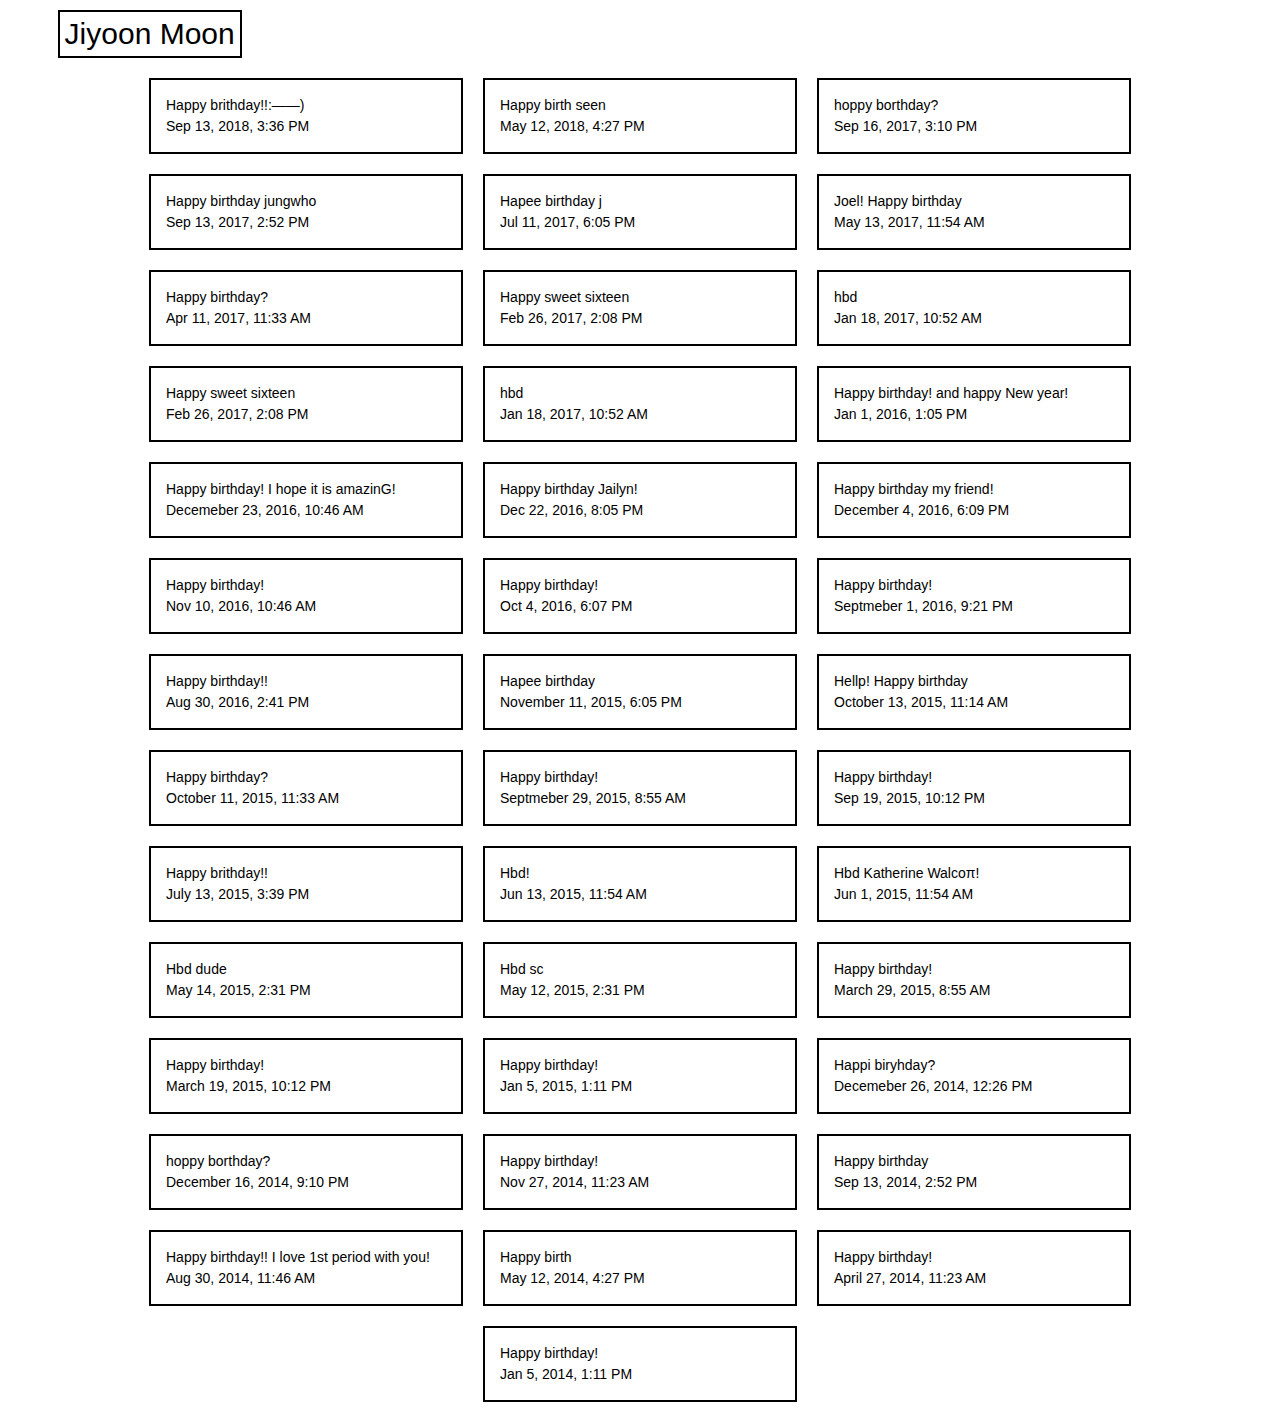
==== happy.html @ b7b530e8 "added javascript" ====
<!DOCTYPE html>
<html lang="en">
  <head>
    <title>Music</title>
    <link rel="stylesheet" type="text/css" href="global.css">
    <meta charset="utf-8">
    <meta http-equiv="X-UA-Compatible" content="IE=edge">
    <meta name="viewport" content="width=device-width, initial-scale=1">
  </head>  
  <body>
		<header>
			<div class=heading>
			Jiyoon Moon
		</div>
		</header>
    <div class="flex-container">
      <div class='box'>Happy brithday!!:——)<br>
        Sep 13, 2018, 3:36 PM</div>
      <div class='box'>Happy birth seen<br>
        May 12, 2018, 4:27 PM</div>
      <div class='box'>hoppy borthday?<br>
        Sep 16, 2017, 3:10 PM</div>  
      <div class='box'>Happy birthday jungwho<br>
        Sep 13, 2017, 2:52 PM</div>
      <div class='box'>Hapee birthday j<br>
        Jul 11, 2017, 6:05 PM</div>
      <div class='box'>Joel! Happy birthday<br>
        May 13, 2017, 11:54 AM</div>  
      <div class='box'>Happy birthday?<br>
        Apr 11, 2017, 11:33 AM</div>
      <div class='box'>Happy sweet sixteen<br>
        Feb 26, 2017, 2:08 PM</div>
        <div class='box'>hbd<br>
          Jan 18, 2017, 10:52 AM</div>
          <div class='box'>Happy sweet sixteen<br>
            Feb 26, 2017, 2:08 PM</div>
            <div class='box'>hbd<br>
              Jan 18, 2017, 10:52 AM</div>
  
        <div class='box'>Happy birthday! and happy New year!<br>
          Jan 1, 2016, 1:05 PM</div>  
        <div class='box'>Happy birthday! I hope it is amazinG!<br>
          Decemeber 23, 2016, 10:46 AM</div>
       
          
      <div class='box'>Happy birthday Jailyn!<br>
        Dec 22, 2016, 8:05 PM</div> 
        <div class='box'>Happy birthday my friend!<br>
          December 4, 2016, 6:09 PM</div>
      <div class='box'>Happy birthday!<br>
        Nov 10, 2016, 10:46 AM</div>
        <div class='box'>Happy birthday!<br>
          Oct 4, 2016, 6:07 PM</div>
          <div class='box'>Happy birthday!<br>
            Septmeber 1, 2016, 9:21 PM</div>
      <div class='box'>Happy birthday!!<br>
        Aug 30, 2016, 2:41 PM</div>
        <div class='box'>Hapee birthday<br>
          November 11, 2015, 6:05 PM</div>
        <div class='box'>Hellp! Happy birthday<br>
          October 13, 2015, 11:14 AM</div>  
        <div class='box'>Happy birthday?<br>
          October 11, 2015, 11:33 AM</div>
       <div class='box'>Happy birthday!<br>
        Septmeber 29, 2015, 8:55 AM</div>
        <div class='box'>Happy birthday!<br>
          Sep 19, 2015, 10:12 PM</div>
          <div class='box'>Happy brithday!!<br>
            July 13, 2015, 3:39 PM</div>
                     
         <div class='box'>Hbd!<br>
          Jun 13, 2015, 11:54 AM</div>

       <div class='box'>Hbd Katherine Walcoπ!<br>
        Jun 1, 2015, 11:54 AM</div>

        <div class='box'>Hbd dude<br>
          May 14, 2015, 2:31 PM</div>
      <div class='box'>Hbd sc<br>
        May 12, 2015, 2:31 PM</div>
      
        <div class='box'>Happy birthday!<br>
          March 29, 2015, 8:55 AM</div>
      
          <div class='box'>Happy birthday!<br>
            March 19, 2015, 10:12 PM</div>
            
        <div class='box'>Happy birthday!<br>
          Jan 5, 2015, 1:11 PM</div>
       
      
    

       

        <div class='box'>Happi biryhday?<br>
          Decemeber 26, 2014, 12:26 PM</div>  
          <div class='box'>hoppy borthday?<br>
            December 16, 2014, 9:10 PM</div> 
          <div class='box'>Happy birthday!<br>
            Nov 27, 2014, 11:23 AM</div> 
          <div class='box'>Happy birthday<br>
            Sep 13, 2014, 2:52 PM</div>
            <div class='box'>Happy birthday!! I love 1st period with you! <br>
              Aug 30, 2014, 11:46 AM</div>
    
            <div class='box'>Happy birth<br>
              May 12, 2014, 4:27 PM</div>
          <div class='box'>Happy birthday!<br>
            April 27, 2014, 11:23 AM</div>  
           <div class='box'>Happy birthday!<br>
            Jan 5, 2014, 1:11 PM</div>
    </div>
  </body>
</html>
---- global.css ----
html, body {
    margin: 0;
    font-family:Helvetica, sans-serif;
    font-size: 20pt;
  }
  header{
    font-size:30px;
  }
  .heading{

    display: inline-block;
    margin: 10px 4.5% 10px;

    width: auto; /* optional */
    height: auto; /* optional */

    text-align: center; 
    height: auto;
    border: 2px solid;
    padding:5px;
  }

    #camera {
      position:absolute;
      box-sizing: border-box;
      top:0;
      width:100%;
      height:100%;
      z-index:-1;
    }

  .wrapper {

  width: 95%;
  right:0;
margin: 0 auto;
    position: relative;
  }
  .flex {
 
    height: 50%;

    display: flex;
    flex-direction: column;
  }
  .flex > div {
    border: 2px solid;
    box-sizing: border-box;
  }
  @media screen and (min-width: 800px) {
    .flex > .optional {
  
      position: absolute;
      right: 0;
      top: 0;
      width: 25%;
      height: 100%;
    }
    .flex #main,
    .flex #main2 {
 
      height: 20%;
      margin-left:2%;
      margin-bottom: .7%;
      margin-right: 25.7%;   
    }
  }
  .chat {
    width: 23.5%;
    height: 88%;
    position: fixed;
    overflow: scroll;
   }
   .actions {
    position: fixed;
    bottom: 0;
    display: block;
    width: 100%;
   }
   .actions input{
    height: 30px;
    display: block;
    width: 23%;

   }
   .messages div {
    max-width: 60%;
    display: block;
    margin: 5px;
    padding: 10px;
    border-radius: 7px;
   }
   .messages .bot {
    text-align: left;
    margin-right: auto;
    background: #4688f2;
    color: white;
   }
   .messages .self {
    text-align: right;
    margin-left: auto;
    background:#ededed
   }
   .behind{
    text-align: justify;
   color:white;
   opacity: 50%;
   margin-left: 30%;
   margin-top: 30%;
   position: relative;
   z-index: 2;

   
 }
 .behind1{
  text-align: justify;
 color:white;
 opacity: 50%;
 margin-left: 50%;
 margin-top: 5%;
 position: relative;
 z-index: 2;

}
.behind3{
  text-align: justify;
 color:white;
 margin-left: 10%;
 padding-bottom: 10px;
 opacity: 50%;

 position: relative;
 z-index: 2;

}

.flex-container {
  font-size: 14px;;
  font-family: Helvetica, sans-serif;
  padding: 0;
  margin: 0;
  line-height: 1.5em;
  display: flex;
  justify-content: center;

  flex-wrap: wrap;
  margin: 0 auto;
}

.flex-container > .box {
    border: 2px solid;
  width:280px;
  padding:15px;
  height: auto;
  margin: 10px;

}

  text:hover { opacity: .7 !important;
    cursor: pointer; }
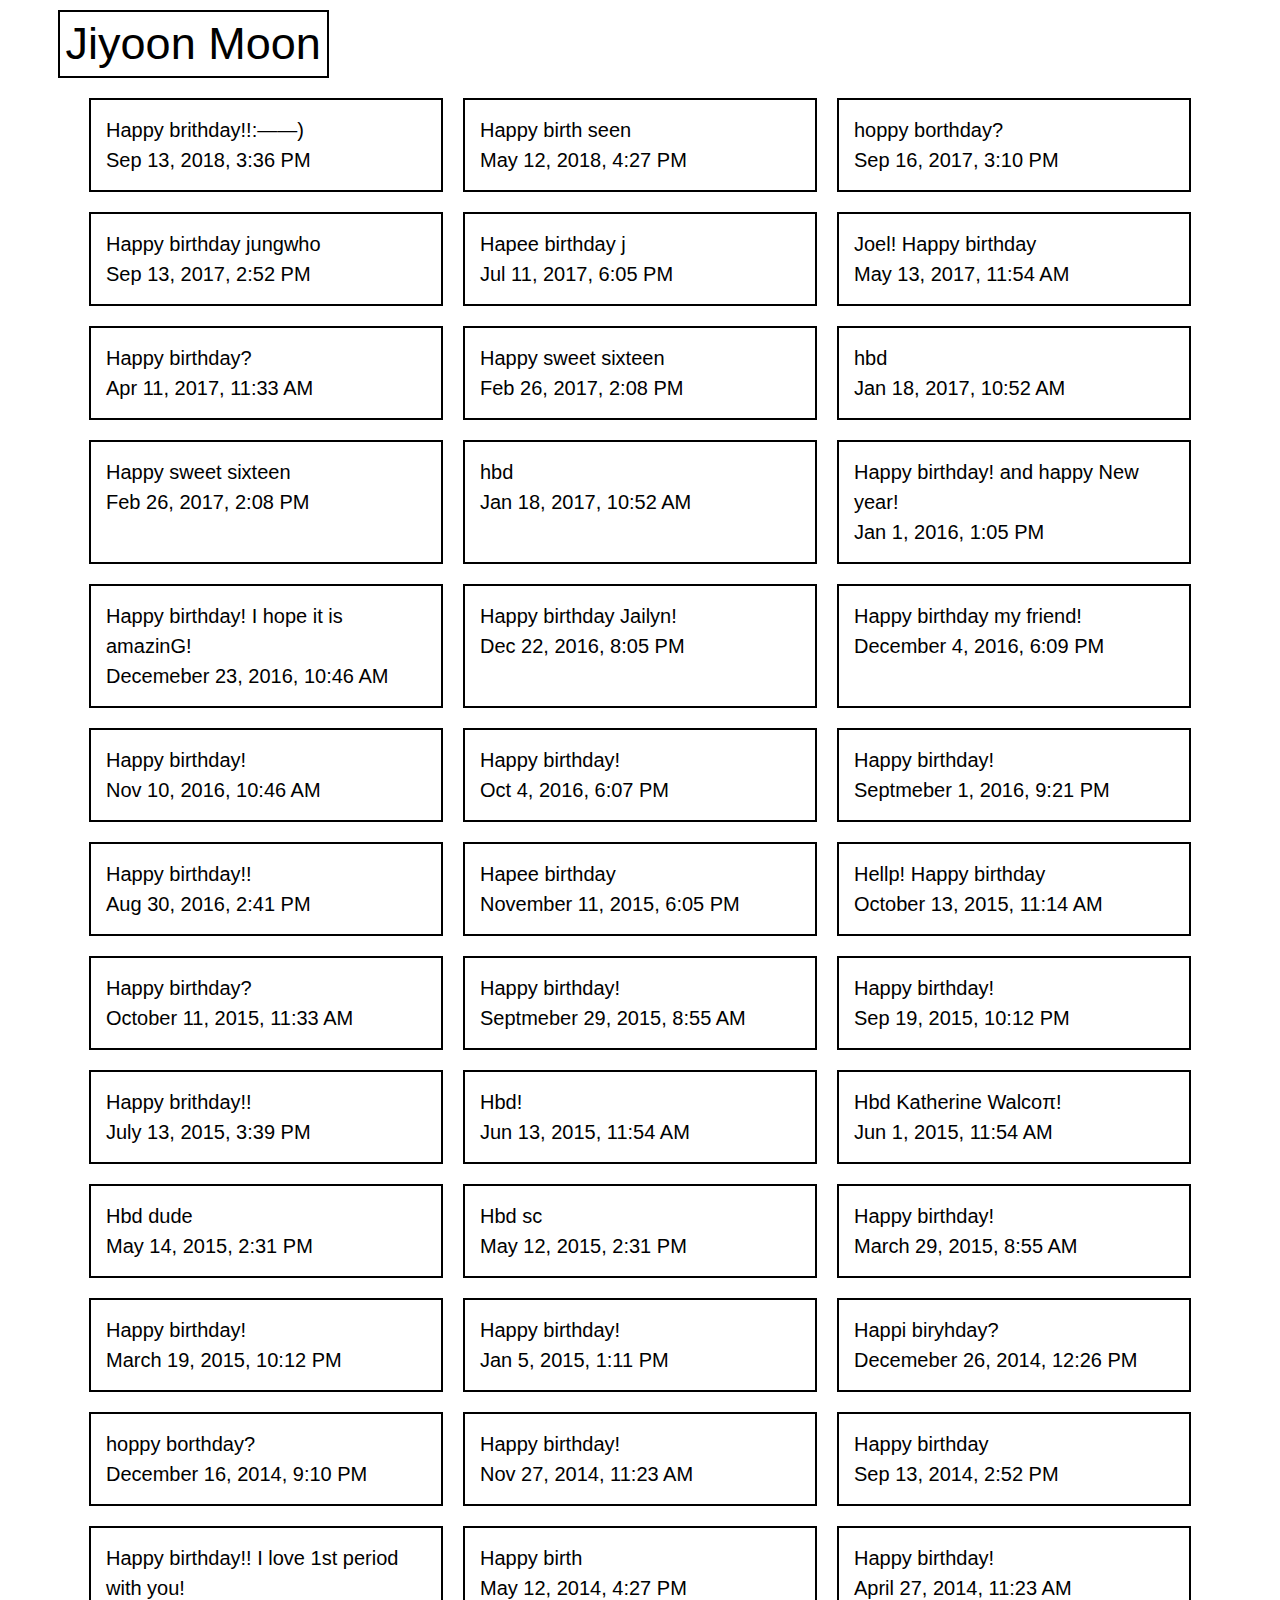
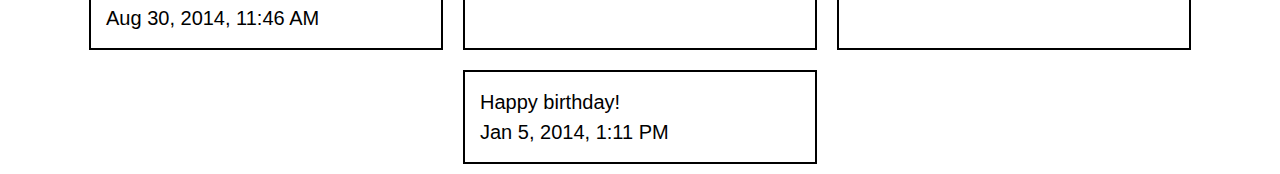
==== commit 0c7d2bea: "flexbox change" ====
--- a/happy.html
+++ b/happy.html
@@ -1,7 +1,7 @@
 <!DOCTYPE html>
 <html lang="en">
   <head>
-    <title>Music</title>
+    <title>Jiyoon Moon</title>
     <link rel="stylesheet" type="text/css" href="global.css">
     <meta charset="utf-8">
     <meta http-equiv="X-UA-Compatible" content="IE=edge">
--- a/global.css
+++ b/global.css
@@ -1,13 +1,11 @@
 html, body {
     margin: 0;
     font-family:Helvetica, sans-serif;
-    font-size: 20pt;
+    font-size: 22pt;
   }
-  header{
-    font-size:30px;
-  }
+
   .heading{
-
+    font-size:45px;
     display: inline-block;
     margin: 10px 4.5% 10px;
 
@@ -16,8 +14,8 @@
 
     text-align: center; 
     height: auto;
-    border: 2px solid;
-    padding:5px;
+    border: 2.5px solid;
+    padding:6px;
   }
 
     #camera {
@@ -44,7 +42,7 @@
     flex-direction: column;
   }
   .flex > div {
-    border: 2px solid;
+    border: 2.5px solid;
     box-sizing: border-box;
   }
   @media screen and (min-width: 800px) {
@@ -66,8 +64,10 @@
     }
   }
   .chat {
+    
     width: 23.5%;
-    height: 88%;
+    height: 80%;
+
     position: fixed;
     overflow: scroll;
    }
@@ -78,9 +78,12 @@
     width: 100%;
    }
    .actions input{
-    height: 30px;
+    height: 60px;
+    border: 2.5px solid;
     display: block;
     width: 23%;
+    margin-top:20px;
+    font-size: 20pt;
 
    }
    .messages div {
@@ -106,7 +109,7 @@
    color:white;
    opacity: 50%;
    margin-left: 30%;
-   margin-top: 30%;
+   margin-top: 25%;
    position: relative;
    z-index: 2;
 
@@ -116,8 +119,8 @@
   text-align: justify;
  color:white;
  opacity: 50%;
- margin-left: 50%;
- margin-top: 5%;
+ margin-left: 60%;
+ margin-top: 10%;
  position: relative;
  z-index: 2;
 
@@ -126,7 +129,7 @@
   text-align: justify;
  color:white;
  margin-left: 10%;
- padding-bottom: 10px;
+ padding-bottom: 30px;
  opacity: 50%;
 
  position: relative;
@@ -135,7 +138,7 @@
 }
 
 .flex-container {
-  font-size: 14px;;
+  font-size: 20px;;
   font-family: Helvetica, sans-serif;
   padding: 0;
   margin: 0;
@@ -148,12 +151,11 @@
 }
 
 .flex-container > .box {
-    border: 2px solid;
-  width:280px;
+    border: 2.5px solid;
+  width:320px;
   padding:15px;
   height: auto;
   margin: 10px;
-
 }
 
   text:hover { opacity: .7 !important;
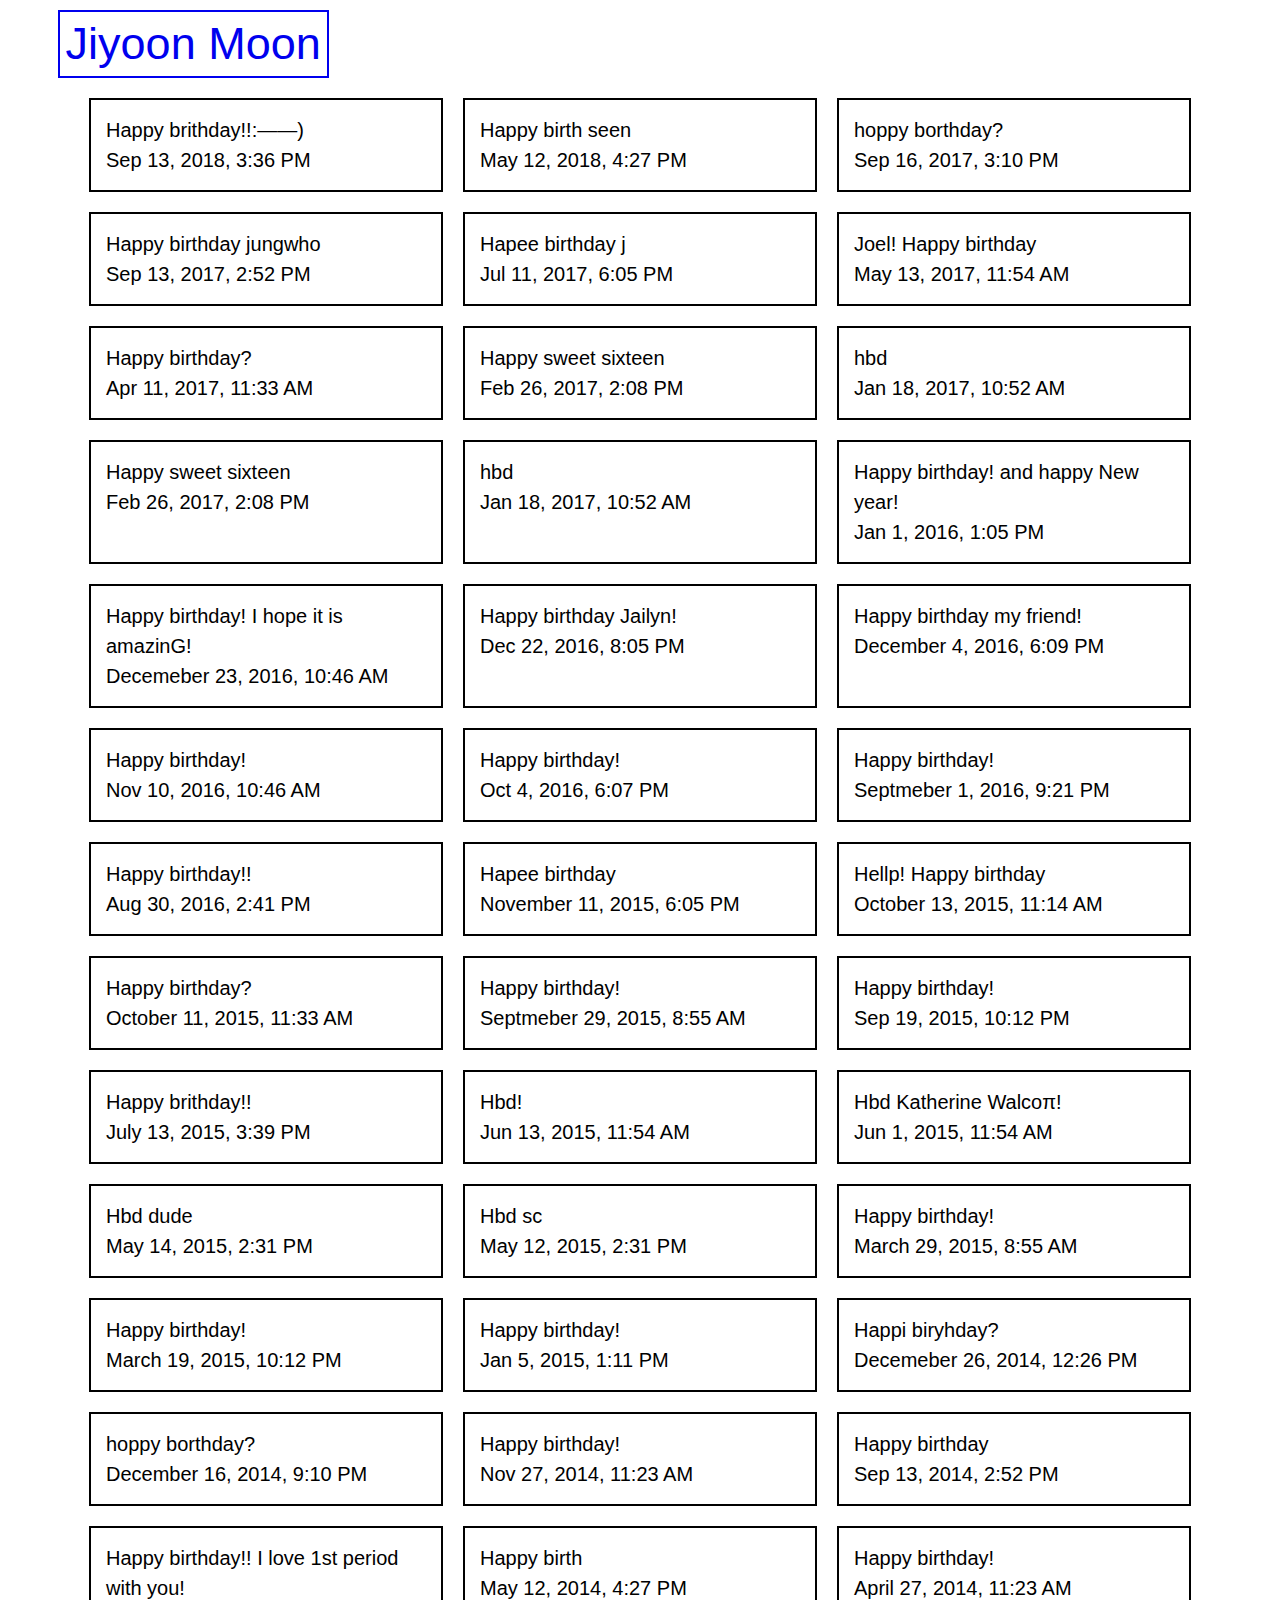
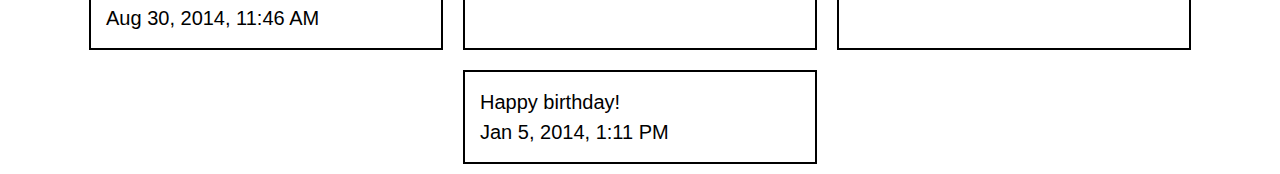
==== commit 285e2a21: "links added" ====
--- a/happy.html
+++ b/happy.html
@@ -9,9 +9,11 @@
   </head>  
   <body>
 		<header>
+      <a href="index.html">
 			<div class=heading>
 			Jiyoon Moon
-		</div>
+    </div>
+    </a>
 		</header>
     <div class="flex-container">
       <div class='box'>Happy brithday!!:——)<br>
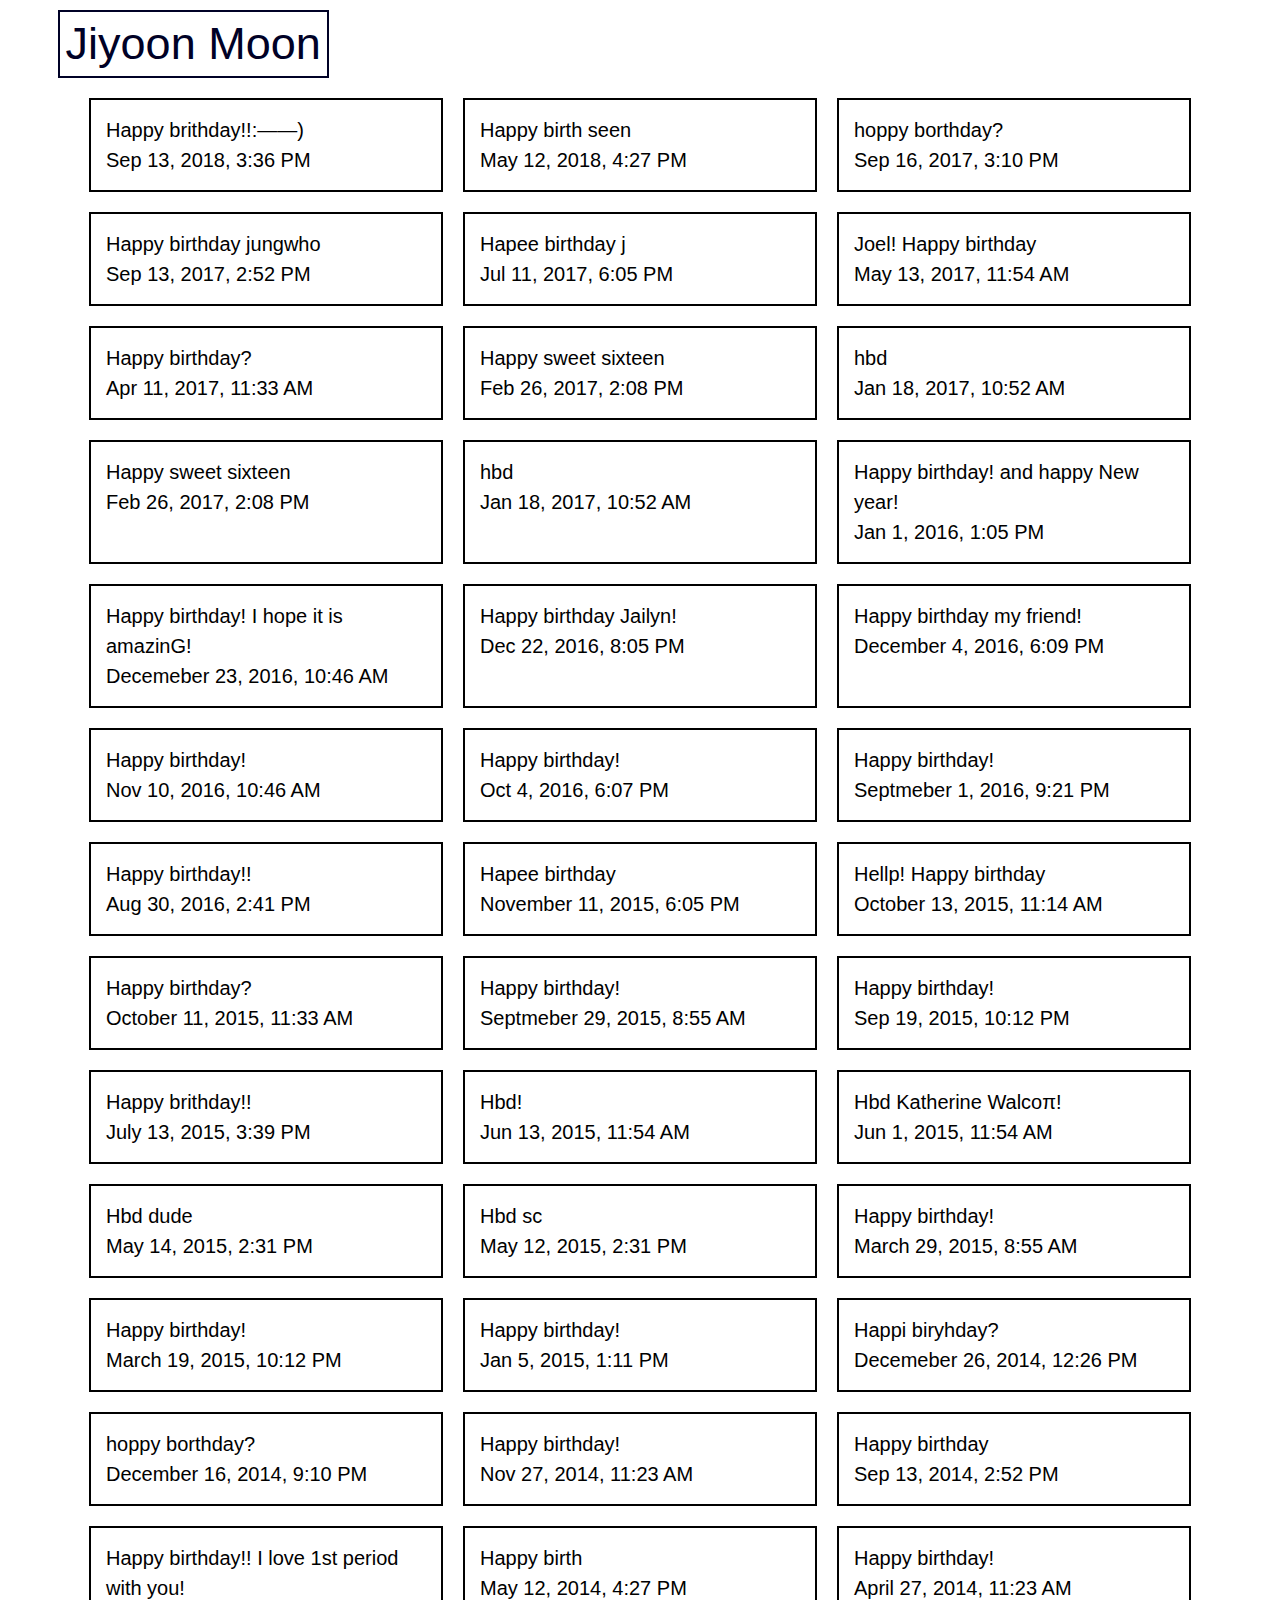
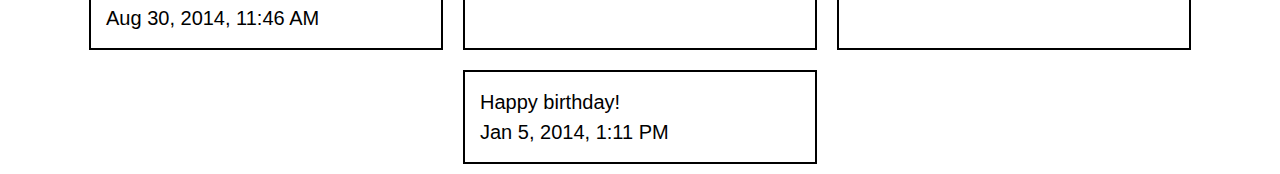
==== commit 61917408: "html comments" ====
--- a/happy.html
+++ b/happy.html
@@ -6,8 +6,9 @@
     <meta charset="utf-8">
     <meta http-equiv="X-UA-Compatible" content="IE=edge">
     <meta name="viewport" content="width=device-width, initial-scale=1">
-  </head>  
+  </head>
   <body>
+    <!-- Make sure to fix the indentation in this file as well -->
 		<header>
       <a href="index.html">
 			<div class=heading>
@@ -21,13 +22,13 @@
       <div class='box'>Happy birth seen<br>
         May 12, 2018, 4:27 PM</div>
       <div class='box'>hoppy borthday?<br>
-        Sep 16, 2017, 3:10 PM</div>  
+        Sep 16, 2017, 3:10 PM</div>
       <div class='box'>Happy birthday jungwho<br>
         Sep 13, 2017, 2:52 PM</div>
       <div class='box'>Hapee birthday j<br>
         Jul 11, 2017, 6:05 PM</div>
       <div class='box'>Joel! Happy birthday<br>
-        May 13, 2017, 11:54 AM</div>  
+        May 13, 2017, 11:54 AM</div>
       <div class='box'>Happy birthday?<br>
         Apr 11, 2017, 11:33 AM</div>
       <div class='box'>Happy sweet sixteen<br>
@@ -38,15 +39,15 @@
             Feb 26, 2017, 2:08 PM</div>
             <div class='box'>hbd<br>
               Jan 18, 2017, 10:52 AM</div>
-  
+
         <div class='box'>Happy birthday! and happy New year!<br>
-          Jan 1, 2016, 1:05 PM</div>  
+          Jan 1, 2016, 1:05 PM</div>
         <div class='box'>Happy birthday! I hope it is amazinG!<br>
           Decemeber 23, 2016, 10:46 AM</div>
-       
-          
+
+
       <div class='box'>Happy birthday Jailyn!<br>
-        Dec 22, 2016, 8:05 PM</div> 
+        Dec 22, 2016, 8:05 PM</div>
         <div class='box'>Happy birthday my friend!<br>
           December 4, 2016, 6:09 PM</div>
       <div class='box'>Happy birthday!<br>
@@ -60,7 +61,7 @@
         <div class='box'>Hapee birthday<br>
           November 11, 2015, 6:05 PM</div>
         <div class='box'>Hellp! Happy birthday<br>
-          October 13, 2015, 11:14 AM</div>  
+          October 13, 2015, 11:14 AM</div>
         <div class='box'>Happy birthday?<br>
           October 11, 2015, 11:33 AM</div>
        <div class='box'>Happy birthday!<br>
@@ -69,7 +70,7 @@
           Sep 19, 2015, 10:12 PM</div>
           <div class='box'>Happy brithday!!<br>
             July 13, 2015, 3:39 PM</div>
-                     
+
          <div class='box'>Hbd!<br>
           Jun 13, 2015, 11:54 AM</div>
 
@@ -80,36 +81,36 @@
           May 14, 2015, 2:31 PM</div>
       <div class='box'>Hbd sc<br>
         May 12, 2015, 2:31 PM</div>
-      
+
         <div class='box'>Happy birthday!<br>
           March 29, 2015, 8:55 AM</div>
-      
+
           <div class='box'>Happy birthday!<br>
             March 19, 2015, 10:12 PM</div>
-            
+
         <div class='box'>Happy birthday!<br>
           Jan 5, 2015, 1:11 PM</div>
-       
-      
-    
 
-       
+
+
+
+
 
         <div class='box'>Happi biryhday?<br>
-          Decemeber 26, 2014, 12:26 PM</div>  
+          Decemeber 26, 2014, 12:26 PM</div>
           <div class='box'>hoppy borthday?<br>
-            December 16, 2014, 9:10 PM</div> 
+            December 16, 2014, 9:10 PM</div>
           <div class='box'>Happy birthday!<br>
-            Nov 27, 2014, 11:23 AM</div> 
+            Nov 27, 2014, 11:23 AM</div>
           <div class='box'>Happy birthday<br>
             Sep 13, 2014, 2:52 PM</div>
             <div class='box'>Happy birthday!! I love 1st period with you! <br>
               Aug 30, 2014, 11:46 AM</div>
-    
+
             <div class='box'>Happy birth<br>
               May 12, 2014, 4:27 PM</div>
           <div class='box'>Happy birthday!<br>
-            April 27, 2014, 11:23 AM</div>  
+            April 27, 2014, 11:23 AM</div>
            <div class='box'>Happy birthday!<br>
             Jan 5, 2014, 1:11 PM</div>
     </div>
--- a/global.css
+++ b/global.css
@@ -56,7 +56,9 @@
     }
     .flex #main,
     .flex #main2 {
- 
+      justify-content: center;
+      display: block;
+
       height: 20%;
       margin-left:2%;
       margin-bottom: .7%;
@@ -81,7 +83,8 @@
     height: 60px;
     border: 2.5px solid;
     display: block;
-    width: 23%;
+    width: 23.1%;
+    padding-left:1px;
     margin-top:20px;
     font-size: 20pt;
 
@@ -157,6 +160,18 @@
   height: auto;
   margin: 10px;
 }
-
+a{
+  color:#000126;
+}
+a:hover {
+color:gray;
+}
+a:visited { text-decoration: none;}
   text:hover { opacity: .7 !important;
+    text-decoration-style: dashed;
+    text-decoration: underline;
     cursor: pointer; }
+    /* svg{
+      display: block;
+      margin: auto;
+  } */